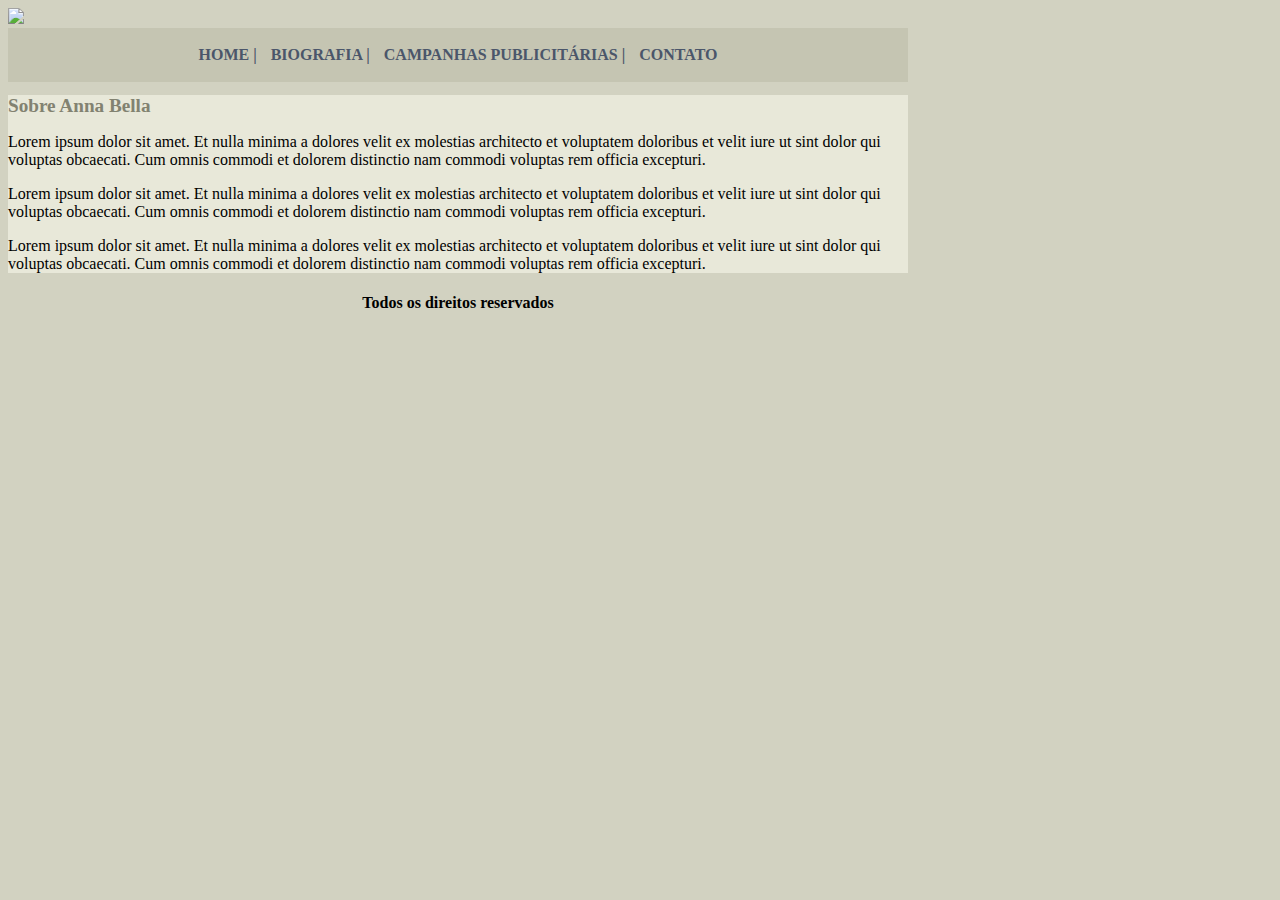
==== index.html @ 08aab9ab "adicionado os arquivos do projeto" ====
<!DOCTYPE html>
<html lang="en">
<head>
    <meta charset="UTF-8">
    <title>Anna Bella Oficial</title>
    <link rel="stylesheet" type="text/css" href="estilo.css" 
</head>
<body>
    <div id="principal">
        <img src="imagens/capa.png">
        <div id="menu">
            <a href="index.html">HOME |</a>
            <a href="biografia.html">BIOGRAFIA |</a>
            <a href="campanhas.html">CAMPANHAS PUBLICITÁRIAS |</a>
            <a href="contato.html">CONTATO</a>
        </div>
    </div>
    <div id="conteudo">
        <h1>Sobre Anna Bella</h1>
        <p>
            Lorem ipsum dolor sit amet. Et nulla minima a dolores velit ex molestias architecto et voluptatem doloribus et velit iure ut sint dolor qui voluptas obcaecati. Cum omnis commodi et dolorem distinctio nam commodi voluptas rem officia excepturi.
        </p>
        <p>
            Lorem ipsum dolor sit amet. Et nulla minima a dolores velit ex molestias architecto et voluptatem doloribus et velit iure ut sint dolor qui voluptas obcaecati. Cum omnis commodi et dolorem distinctio nam commodi voluptas rem officia excepturi.
        </p>
        <p>
            Lorem ipsum dolor sit amet. Et nulla minima a dolores velit ex molestias architecto et voluptatem doloribus et velit iure ut sint dolor qui voluptas obcaecati. Cum omnis commodi et dolorem distinctio nam commodi voluptas rem officia excepturi.
        </p>
    </div>
    <div id="rodapé">
        <h4 class="centralizar">Todos os direitos reservados</h4>
    </div>
</body>
</html>
---- estilo.css ----
body{
    background: #d2d2c1 url(imagens/fundo.png);
    font-size: 16px Arial, Helvetica, sans-serif;
}
#principal { 
    width: 900px;
}
#menu {
    background: #c5c5b2;
    padding: 18px;
    text-align: center;
}
#conteudo { 
    background: #e8e8d9;
    width: 900px;
}
#rodapé {
    width: 900px;
}
a {
    color: #4b566a;
    text-decoration: none;
    font-weight: bold;
    padding: 5px;
}
.centralizar {
    text-align: center;
}
.img-campanha {
    border: 10px solid #c3c3ae;
}

h1 {
    color: #828271;
    font-size: 1.2em;
}
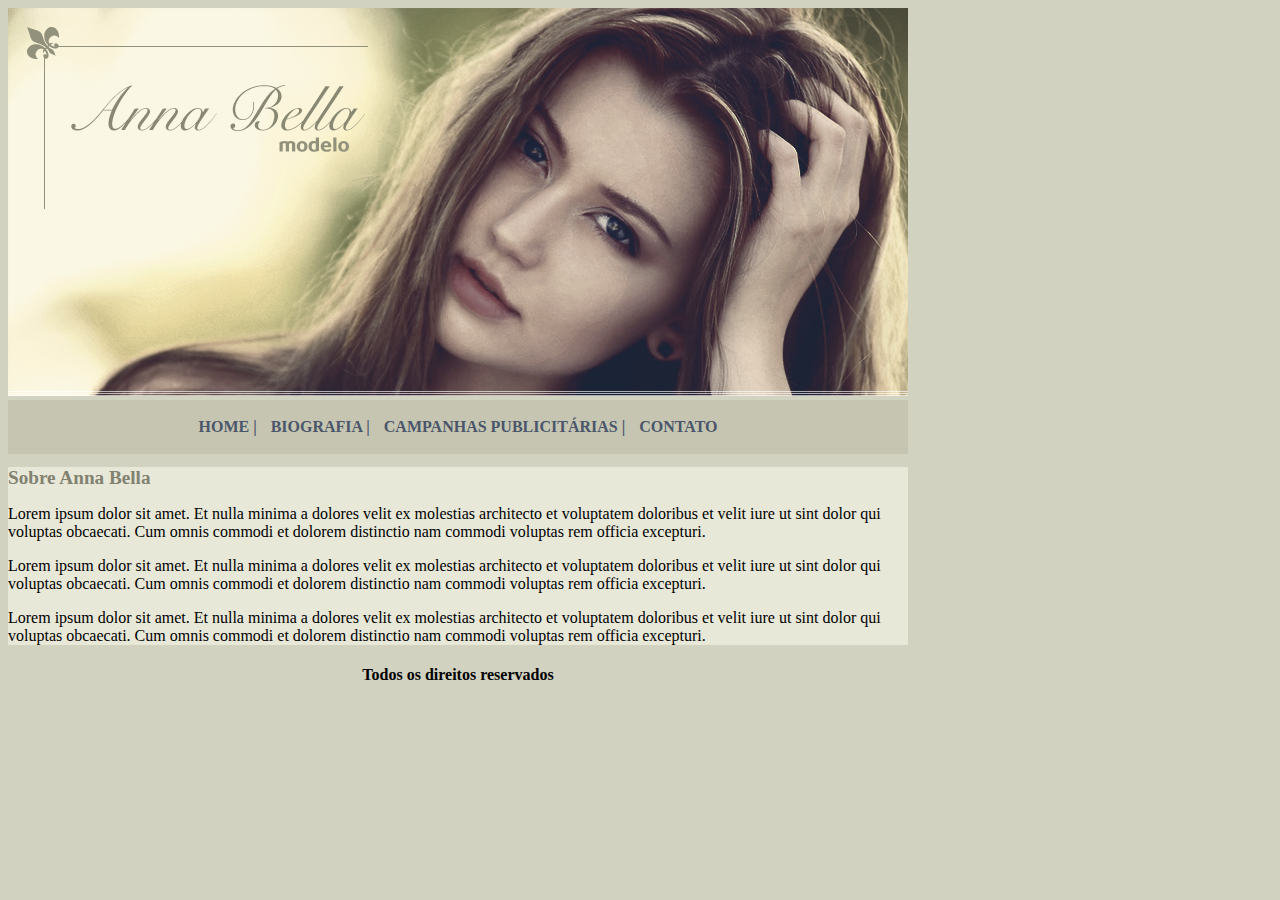
==== commit 51530354: "adicionado imagem certa" ====
--- a/index.html
+++ b/index.html
@@ -7,7 +7,7 @@
 </head>
 <body>
     <div id="principal">
-        <img src="imagens/capa.png">
+        <img src="capa.png">
         <div id="menu">
             <a href="index.html">HOME |</a>
             <a href="biografia.html">BIOGRAFIA |</a>
